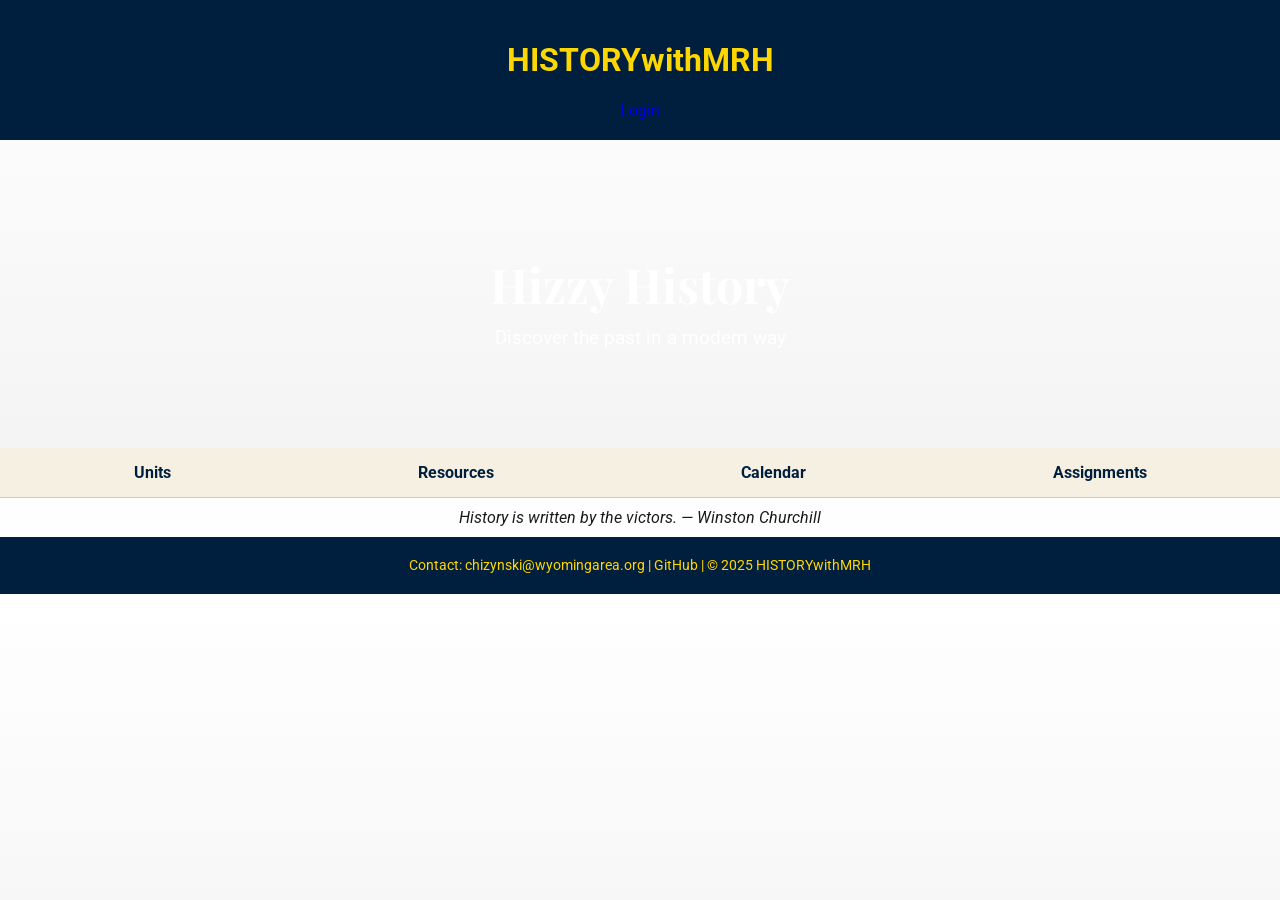
==== index.html @ e27b16a8 "Add files via upload" ====
<!DOCTYPE html>
<html lang="en">
<head>
  <meta charset="UTF-8" />
  <meta name="viewport" content="width=device-width, initial-scale=1.0" />
  <title>HISTORYwithMRH</title>
  <link href="https://fonts.googleapis.com/css2?family=Playfair+Display&family=Roboto&display=swap" rel="stylesheet">
  <link rel="stylesheet" href="style.css">
  <style>
     /* Inline styles only for quick demo of hero animation */
    .hero {
      text-align: center;
      background: url('https://images.unsplash.com/photo-1446776811953-b23d57bd21aa?auto=format&fit=crop&w=1350&q=80') center/cover no-repeat;
      color: #fff;
      padding: 80px 20px;
      animation: heroFade 2s ease-in-out;
    }
     @keyframes heroFade {
      from {opacity: 0; transform: translateY(-20px);}
      to {opacity: 1; transform: translateY(0);}
    }
  </style>
</head>
<body>
  <header>
    <h1>HISTORYwithMRH</h1>
     <a id="loginLink" href="/login">Login</a>
    <div id="loginMessage" style="font-weight:bold;color:red"></div>
  </header>
  <div class="hero">
    <h1>Hizzy History</h1>
    <p>Discover the past in a modern way</p>
    <p></p>
  </div>
  <nav>
    <a href="units.html">Units</a>
    <a href="resources.html">Resources</a>
    <a href="calendar.html">Calendar</a>
    <a href="assignments.html">Assignments</a>
  </nav>
  <div id="dailyQuote" class="quote"></div>
  <footer>
    Contact: chizynski@wyomingarea.org | GitHub | &copy; 2025 HISTORYwithMRH
  </footer>
  <script src="script.js"></script>
</body>
</html>
---- style.css ----
body {
  font-family: 'Roboto', sans-serif;
  background: linear-gradient(to bottom, #ffffff, #f0f0f0);
  margin: 0;
  color: #1a1a1a;
}

header {
  background-color: #001f3f;
  color: gold;
  padding: 20px;
  text-align: center;
}

.hero {
  text-align: center;
  padding: 60px 20px;
  color: #fff;
}

.hero h1 {
  font-family: 'Playfair Display', serif;
    font-size: 3em;
  margin-bottom: 10px;
}

.hero p {
  font-size: 1.2em;
  margin-top: 0;
}

nav {
  background-color: #f5f0e1;
  padding: 10px;
  display: flex;
  justify-content: space-around;
  flex-wrap: wrap;
}

nav a {
  text-decoration: none;
  color: #001f3f;
  font-weight: bold;
  margin: 5px 10px;
  transition: color 0.3s, transform 0.3s;
}

nav a:hover {
  color: gold;
  transform: scale(1.1);
}

.quote {
  background: rgba(255,255,255,0.9);
  border-top: 1px solid #ccc;
  font-style: italic;
  text-align: center;
  padding: 10px;
}

footer {
  background-color: #001f3f;
  color: gold;
  text-align: center;
  padding: 20px;
  font-size: 0.9em;
}

header {
  position: sticky;
  top: 0;
  z-index: 999;
}

/* Generic button styling for interactive feel */
button,
.btn {
  background: linear-gradient(45deg, #001f3f, #004080);
  color: #fff;
  border: none;
  border-radius: 4px;
  padding: 10px 20px;
  cursor: pointer;
  transition: transform 0.3s;
}

button:hover,
.btn:hover {
  transform: scale(1.05);
}

img {
  max-width: 100%;
  transition: transform 0.3s;
}

img:hover {
  transform: scale(1.05);
}
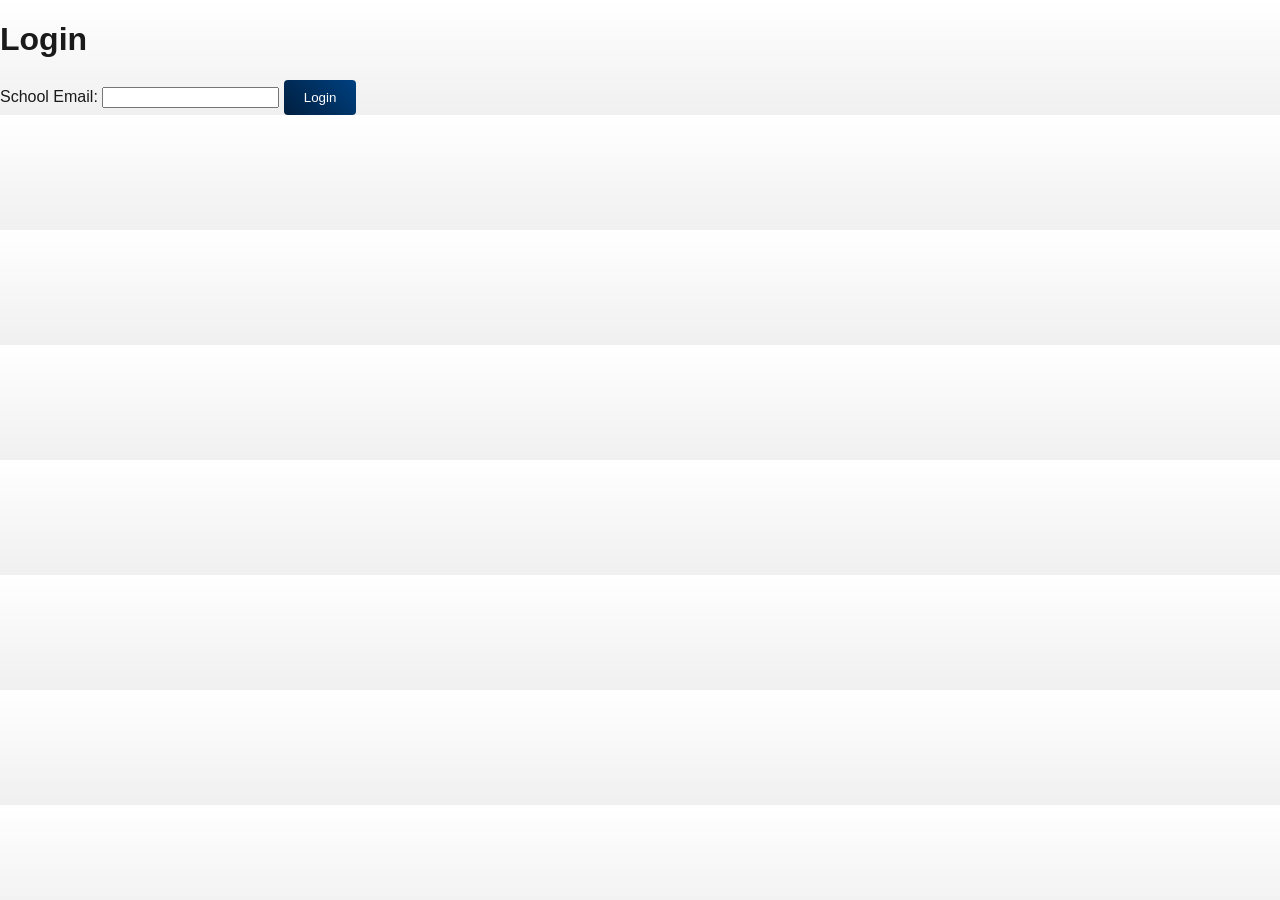
==== commit f94a7f13: "Add files via upload" ====
--- a/index.html
+++ b/index.html
@@ -39,10 +39,69 @@
     <a href="calendar.html">Calendar</a>
     <a href="assignments.html">Assignments</a>
   </nav>
+  <div class="slideshow">
+    <div class="slide">
+      <img src="https://th.bing.com/th/id/OIP.YT-s4wdnQM_Xr2omsPntGwHaEK?w=328&h=184&c=7&r=0&o=7&pid=1.7&rm=3" alt="Colonial America">
+      <div class="caption">
+        <h2>Colonial America</h2>
+        <p>Early settlements and the birth of the colonies.</p>
+      </div>
+    </div>
+    <div class="slide">
+      <img src="https://cdn.vox-cdn.com/thumbor/j1fGvc6ndctxk-HDnVzcm8fMcN8=/0x2:861x648/2120x1413/filters:focal(0x2:861x648)/cdn.vox-cdn.com/uploads/chorus_image/image/55567105/Screen_Shot_2017-07-04_at_11.00.33_AM.0.0.png" alt="American Revolution">
+      <div class="caption">
+        <h2>American Revolution</h2>
+        <p>The fight for independence and the founding of a nation.</p>
+      </div>
+    </div>
+    <div class="slide">
+      <img src="https://assets.sutori.com/user-uploads/image/9d73e095-7f4a-4553-9954-d22a966ad92d/ddcb1b1538929e20fc56cceea9554c86.jpeg" alt="Westward Expansion">
+      <div class="caption">
+        <h2>Westward Expansion</h2>
+        <p>Exploring new frontiers and manifest destiny.</p>
+      </div>
+    </div>
+    <div class="slide">
+      <img src="https://th.bing.com/th/id/R.c5ce6b6d62792544aa3029dcbde3aa2f?rik=dBHwaK6fyrDAJA&riu=http%3a%2f%2fwww.toptenz.net%2fwp-content%2fuploads%2f2015%2f03%2fcivilwar2.jpg&ehk=o3dcCk18HTmsWQT4QrWHo%2b7%2bnkol%2bTWvGoasyjnv024%3d&risl=&pid=ImgRaw&r=0" alt="Civil War">
+      <div class="caption">
+        <h2>Civil War</h2>
+        <p>A nation divided over freedom and union.</p>
+      </div>
+    </div>
+    <div class="slide">
+      <img src="https://cdn.britannica.com/19/222419-138-65A5A0B7/did-you-know-Industrial-Revolution.jpg" alt="Industrialization">
+      <div class="caption">
+        <h2>Industrialization</h2>
+        <p>Rapid growth of factories and immigration.</p>
+      </div>
+    </div>
+    <div class="slide">
+      <img src="https://images.fineartamerica.com/images-medium-large/1-world-war-i-american-troops-marching-everett.jpg" alt="World Wars">
+      <div class="caption">
+        <h2>World Wars</h2>
+        <p>Global conflicts reshaping America&#39;s role.</p>
+      </div>
+    </div>
+    <div class="slide">
+      <img src="https://th.bing.com/th/id/OIP.BDuiMR4gxzbvzxxGtlWd0QHaEl?w=262&h=180&c=7&r=0&o=7&pid=1.7&rm=3" alt="Civil Rights Movement">
+      <div class="caption">
+        <h2>Civil Rights Movement</h2>
+        <p>The ongoing struggle for equality and justice.</p>
+      </div>
+    </div>
+    <div class="slide">
+      <img src="https://images.unsplash.com/photo-1504384308090-c894fdcc538d?auto=format&fit=crop&w=1500&q=80" alt="Modern America">
+      <div class="caption">
+        <h2>Modern America</h2>
+        <p>Technology and politics in the 21st century.</p>
+      </div>
+    </div>
+  </div>
   <div id="dailyQuote" class="quote"></div>
   <footer>
     Contact: chizynski@wyomingarea.org | GitHub | &copy; 2025 HISTORYwithMRH
   </footer>
+  <script src="auth.js"></script>
   <script src="script.js"></script>
 </body>
 </html>
--- a/style.css
+++ b/style.css
@@ -56,7 +56,9 @@
   border-top: 1px solid #ccc;
   font-style: italic;
   text-align: center;
-  padding: 10px;
+  padding: 20px;
+  font-family: 'Playfair Display', serif;
+  font-size: 1.4em;
 }
 
 footer {
@@ -98,3 +100,43 @@
 img:hover {
   transform: scale(1.05);
 }
+
+
+/* Slideshow styles */
+.slideshow {
+  position: relative;
+  max-width: 900px;
+  height: 320px;
+  margin: 20px auto;
+  overflow: hidden;
+}
+
+.slide {
+  position: absolute;
+  top: 0;
+  left: 0;
+  width: 100%;
+  height: 100%;
+  display: flex;
+  align-items: center;
+  gap: 20px;
+  opacity: 0;
+  transition: opacity 1s ease-in-out;
+}
+
+.slide.active {
+  opacity: 1;
+}
+
+.slide img {
+  width: 40%;
+  height: 100%;
+  object-fit: cover;
+}
+
+.slide .caption {
+  width: 60%;
+  background: rgba(255,255,255,0.8);
+  padding: 20px;
+  border-radius: 4px;
+}
